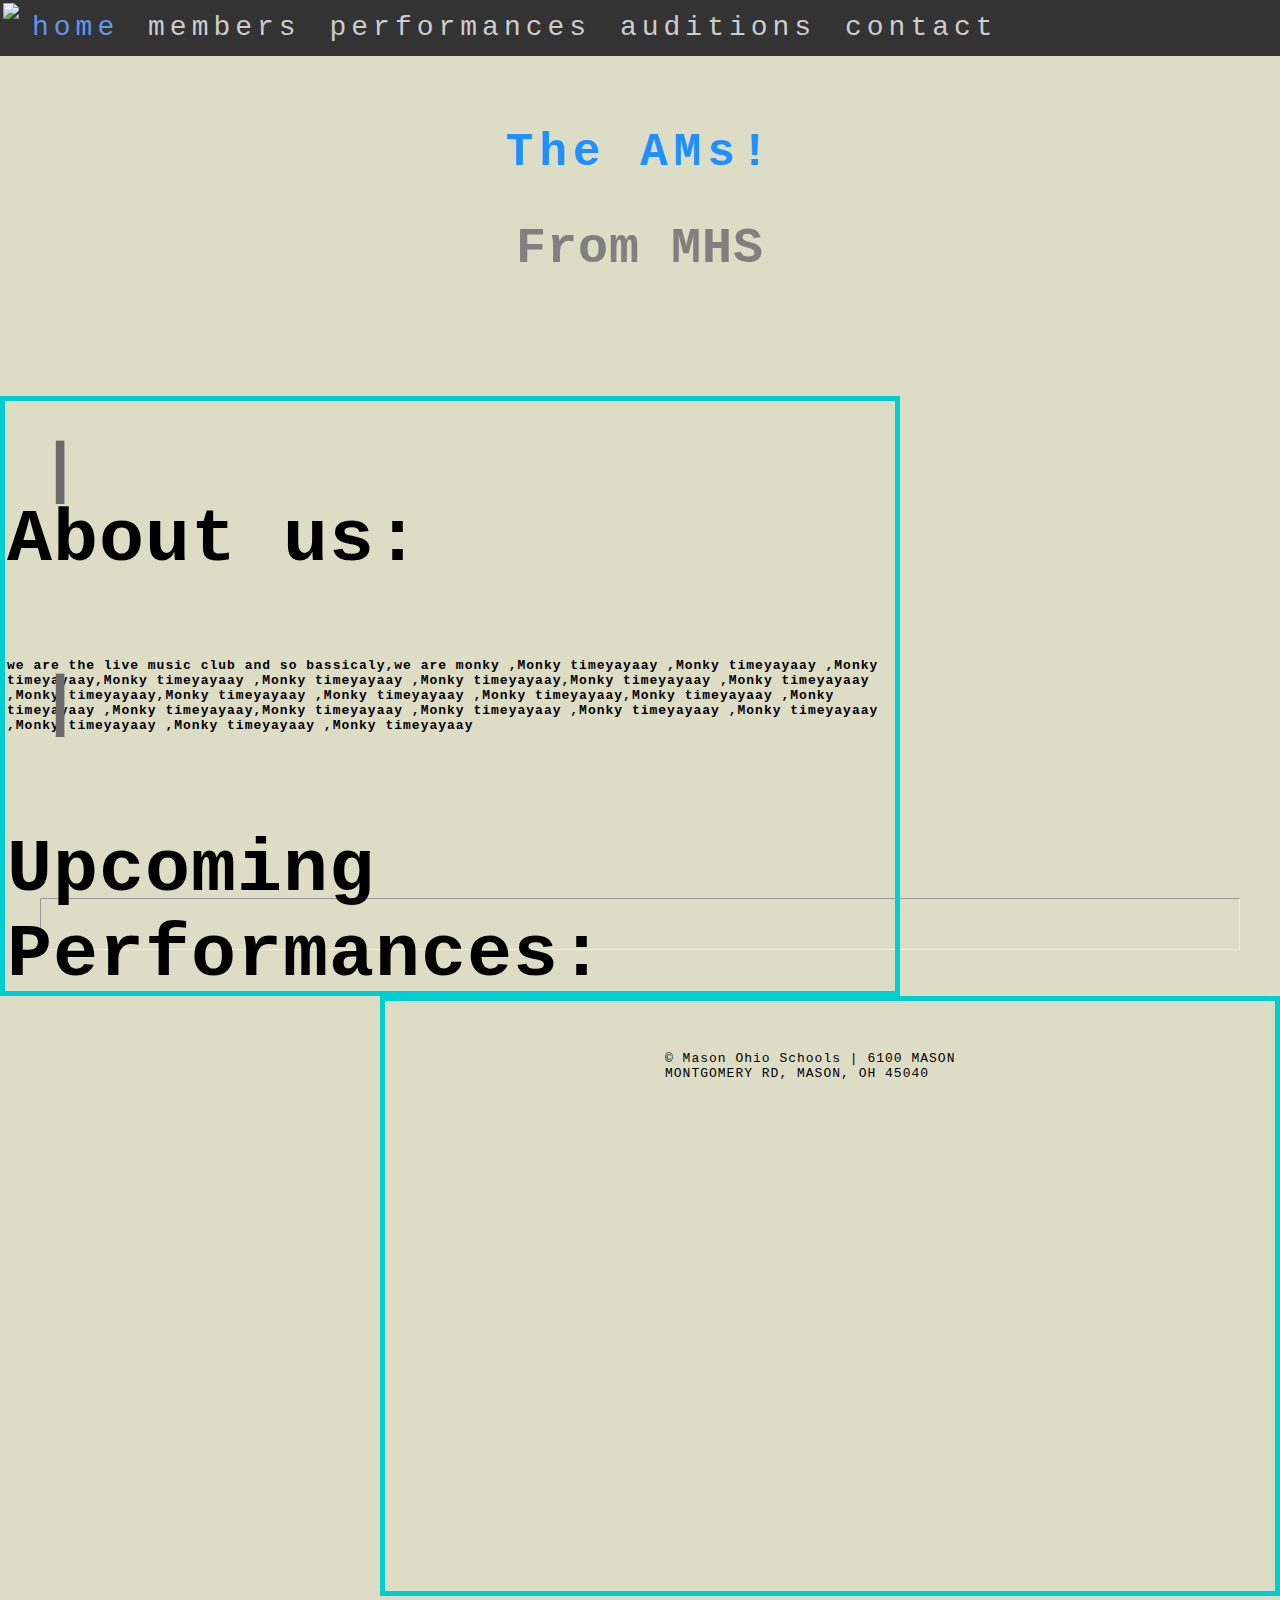
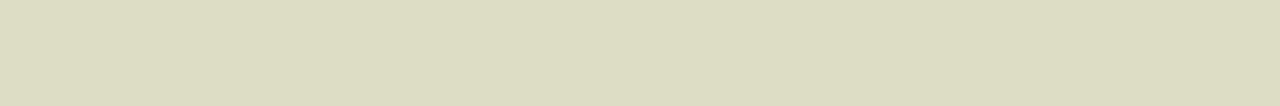
==== index.html @ 52e0b89b "Update index.html" ====
<!doctype html>
<html class="mdl-js"><head><link rel="stylesheet" crossorigin="anonymous" href="https://gc.kis.v2.scr.kaspersky-labs.com/DCFF1F79-E08F-BF4A-B3F9-92049134182B/abn/main.css"><link rel="stylesheet" crossorigin="anonymous" href="https://gc.kis.v2.scr.kaspersky-labs.com/DCFF1F79-E08F-BF4A-B3F9-92049134182B/abn/main.css"><style>
a {
  font-size: 20px
}
    .header {
      background-image: url("https://sketch.io/render/sk-b45de044e358553d7fcf73fcd06ffa49.jpeg");
      height: 340px;
      width: 100%;
      padding: 40px;
    }
    .text {
      font-size: 100px;
      color: gray
    }
    .left {
    float: left;
    width: 900px;
    height: 600px;
    border: 5px solid #00CED1;
    padding: 2px;
    right :10px;
}
.right {
float: right;
width: 900px;
height: 600px;
border: 5px solid #00CED1;
padding: 2px;
left: 10px;
}
h3{
font-size: 75px;
margin-top: 95px;
  
}

h1{
text-align: center;
color: #2196f3;
}
html{
  background-image: image("https://drive.google.com/open?id=1ybquHoXqsRWLx30i1pQSkRP4UVbfMNqQ");
}
h2{
  text-align: center;
  color: gray;
}
hr{
  padding: 25px;
}
h6{
  color: #696969;
}
.enders{
position: relative;
padding: 5px;
left: 660px;
margin-top: 650px;
}
  </style>
<title>The AMs</title>
<link rel="stylesheet" type="text/css" href="style.css">
<link rel="icon" type="image/ico" href="favicon.ico">
<link rel="stylesheet" href="https://fonts.googleapis.com/icon?family=Material+Icons">
<link rel="stylesheet" href="https://code.getmdl.io/1.3.0/material.indigo-pink.min.css">
<script defer="" src="https://code.getmdl.io/1.3.0/material.min.js"></script>
<body>
<div class="nav">
<img src="AMSLOGO300.png" height="50px">
<a href="./index" class="current">home</a>
<a href="./members">members</a>
<a href="./performances">performances</a>
<a href="./auditions">auditions</a>
<a href="./contact">contact</a>
</div>
<div class="header">
<div class="text">
<h1>The AMs!</h1>
<h2 style="font-size:50px">From MHS</h2>
<h6>|</h6>
<h6>|</h6>
<hr>
</div>
</div>
<div class="left">
<h3>About us:</h3>
<h4>we are the live music club and so bassicaly,we are monky  ,Monky timeyayaay
,Monky timeyayaay
,Monky timeyayaay,Monky timeyayaay
,Monky timeyayaay
,Monky timeyayaay,Monky timeyayaay
,Monky timeyayaay
,Monky timeyayaay,Monky timeyayaay
,Monky timeyayaay
,Monky timeyayaay,Monky timeyayaay
,Monky timeyayaay
,Monky timeyayaay,Monky timeyayaay
,Monky timeyayaay
,Monky timeyayaay
,Monky timeyayaay
,Monky timeyayaay
,Monky timeyayaay
,Monky timeyayaay</h4>


<h3>Upcoming Performances:
</h3>
</div>
<div class="right">
<iframe id="twitter-widget-1" scrolling="no" frameborder="0" allowtransparency="true" allowfullscreen="true" class="twitter-timeline twitter-timeline-rendered" style="position: static; visibility: visible; display: inline-block; width: 500px; height: 700px; padding: 0px; border: none; max-width: 100%; min-width: 180px; margin-top: 0px; margin-bottom: 0px; min-height: 200px;" data-widget-id="profile:MHSLiveMusic" title="Twitter Timeline"></iframe> <script async="" src="https://platform.twitter.com/widgets.js" charset="utf-8"></script>
</div>
<div class="enders"
<p>© Mason Ohio Schools | 6100 MASON MONTGOMERY RD, MASON, OH 45040</p> 
</div>



    </body></html>
---- style.css ----
body {
  margin: 0;
  background-color: rgb(221, 221, 197);
  font-family:Monospace;
  letter-spacing: 1px;
}

h1 {
  color: dodgerblue;
  font-size: 46px;
  letter-spacing: 6px;
}

p {
  font-size: 20px;
}

/* ------------------------------members page images---------------------------*/
div.polaroid {
    width: 50px;
    background-color: white;
    box-shadow: 0 4px 8px 0 rgba(0, 0, 0, 0.2), 0 6px 20px 0 rgba(0, 0, 0, 0.19);
    padding: 200px;
    margin: 10px;
}
div.pcontainer {
    text-align: center;
    padding: 10px 20px;
}
*{
    box-sizing: border-box;
}

.column {
    float: left;
    width: 33.33%;
    padding: 5px;
}

/* Clearfix (clear floats) */
.row::after {
    content: "";
    clear: both;
    display: table;
}


/* ------------------------------ Navigation Bar ------------------------------ */

.nav { /* navbar background */
  background-color: #333333;
  display: block; /* sets navbar as a box with adjustable height + width */
  height: 56px; /* sets height of navbar */
}

.nav img { /* navbar logo */
  float: left; /* sets logo apart so it doesn't mess with link alignment */
  padding: 3px; /* leaves empty space around logo for navbar to show through */
}

.nav a {  /* navbar links */
  color: #cccccc;
  font-size: 28px;
  font-family: Monospace;
  text-decoration: none; /* removes the underline that comes default with links */
  letter-spacing: 5px; /* increases spacing between letters by 5px */
  line-height: 56px; /* aligns links to vertical center of navbar */
  padding-left: 10px; /* sets horizontal spacing between links */
  padding-right: 10px; /* sets horizontal spacing between links */
}

.nav a:hover { /* changes color of navbar links when hovered over */
  color: coral; 
}

.nav a.current { /* sets color of navbar link for current page */
  color: cornflowerblue; 
}
/* ------------------------------contact form------------------------------------- */
<meta name="viewport" content="width=device-width, initial-scale=1">
<style>
body {font-family: Arial, Helvetica, sans-serif;}
* {box-sizing: border-box;}
/* Style inputs with type="text", select elements and textareas */
input[type=text], select, textarea {
    width: 100%; /* Full width */
    padding: 12px; /* Some padding */  
    border: 1px solid #ccc; /* Gray border */
    border-radius: 4px; /* Rounded borders */
    box-sizing: border-box; /* Make sure that padding and width stays in place */
    margin-top: 6px; /* Add a top margin */
    margin-bottom: 16px; /* Bottom margin */
    resize: vertical /* Allow the user to vertically resize the textarea (not horizontally) */
}

/* Style the submit button with a specific background color etc */
input[type=submit] {
    background-color: cornflowerblue;
    color: white;
    padding: 12px 20px;
    border: none;
    border-radius: 4px;
    cursor: pointer;
}

/* When moving the mouse over the submit button, add a darker green color */
input[type=submit]:hover {
    background-color: grey;
}

/* Add a background color and some padding around the form */
.container {
    border-radius: 5px;
    background-color: #f2f2f2;
    padding: 20px;
}
</style>
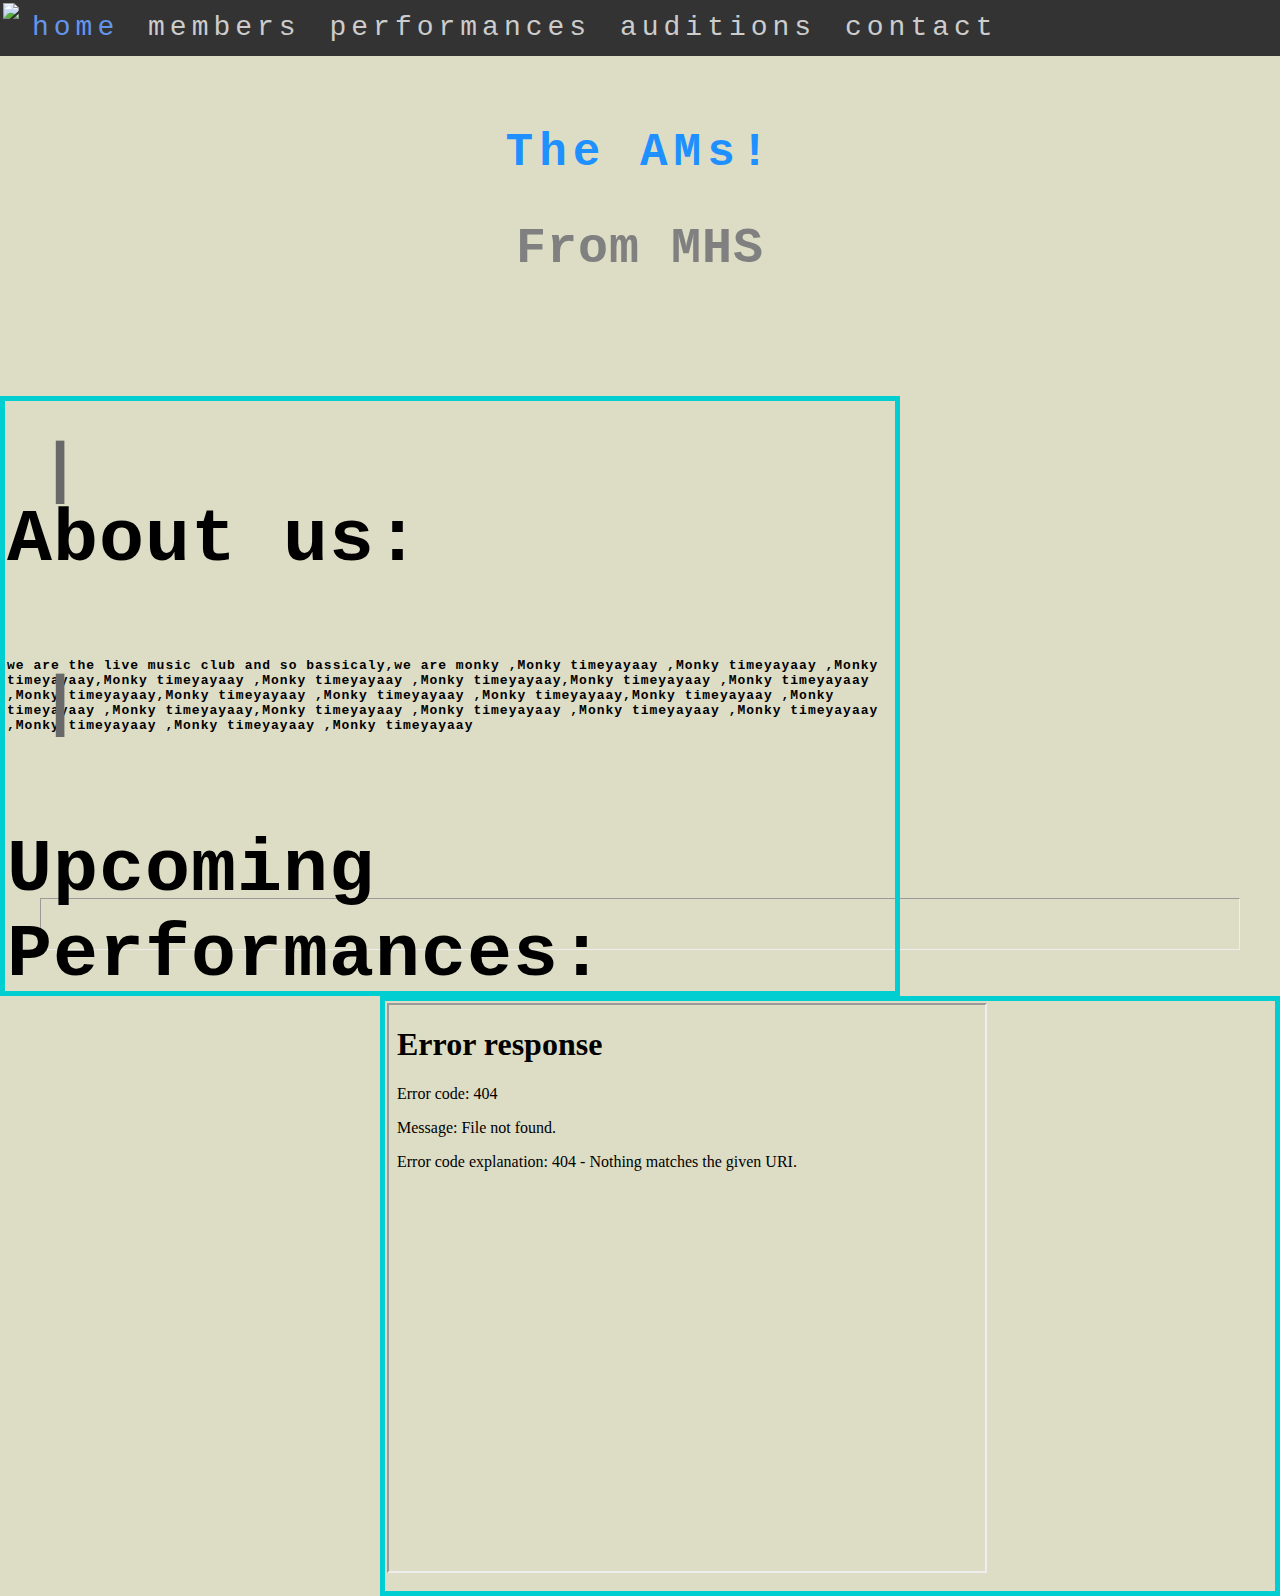
==== commit ec803761: "Update index.html" ====
--- a/index.html
+++ b/index.html
@@ -58,6 +58,11 @@
 left: 660px;
 margin-top: 650px;
 }
+iframe{
+width: 600px;
+height: 570px;
+  
+}
   </style>
 <title>The AMs</title>
 <link rel="stylesheet" type="text/css" href="style.css">
@@ -107,8 +112,9 @@
 <h3>Upcoming Performances:
 </h3>
 </div>
+
 <div class="right">
-<iframe id="twitter-widget-1" scrolling="no" frameborder="0" allowtransparency="true" allowfullscreen="true" class="twitter-timeline twitter-timeline-rendered" style="position: static; visibility: visible; display: inline-block; width: 500px; height: 700px; padding: 0px; border: none; max-width: 100%; min-width: 180px; margin-top: 0px; margin-bottom: 0px; min-height: 200px;" data-widget-id="profile:MHSLiveMusic" title="Twitter Timeline"></iframe> <script async="" src="https://platform.twitter.com/widgets.js" charset="utf-8"></script>
+<iframe src="www.twitter.com/MHSLiveMusic">
 </div>
 <div class="enders"
 <p>© Mason Ohio Schools | 6100 MASON MONTGOMERY RD, MASON, OH 45040</p> 
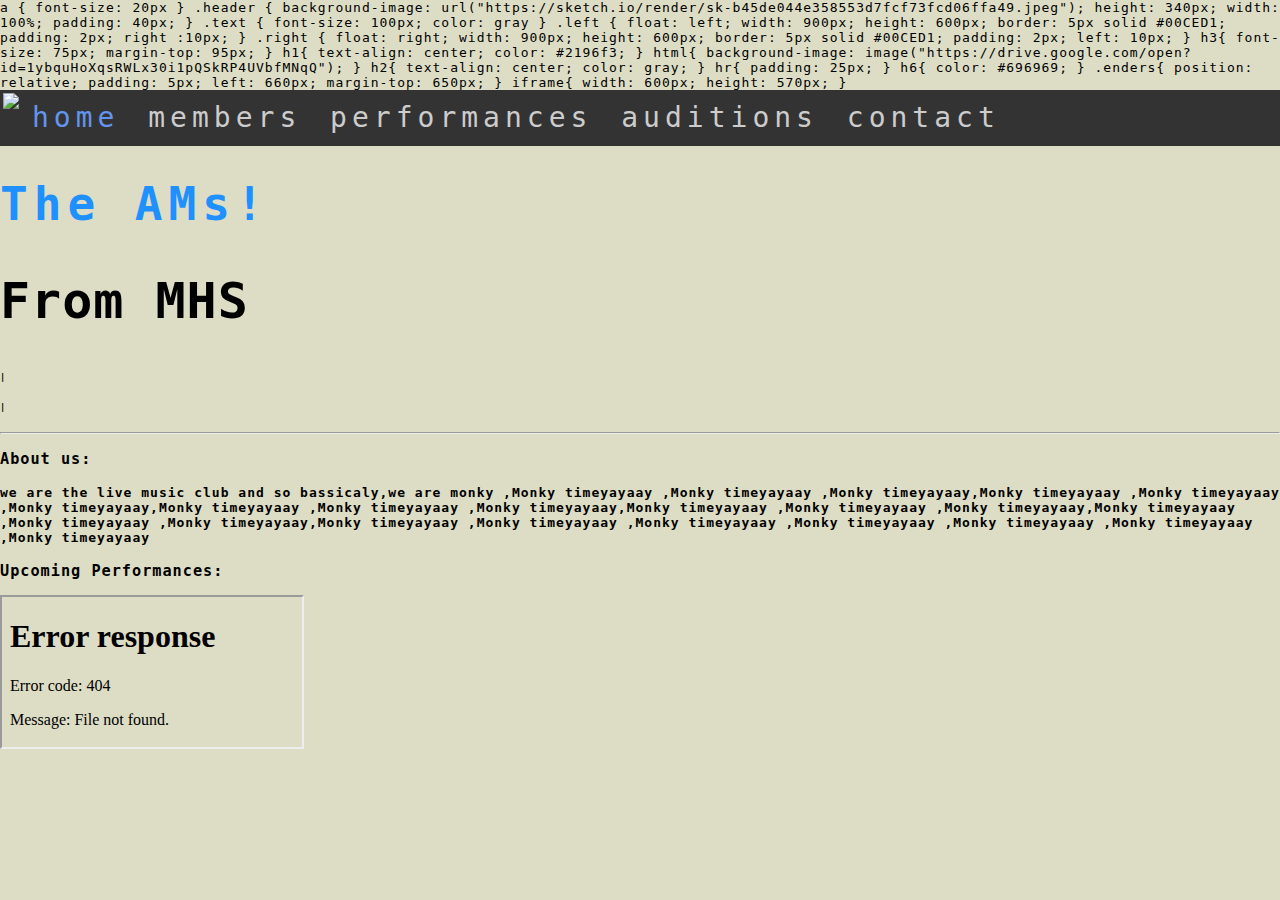
==== commit a2a10602: "Update index.html" ====
--- a/index.html
+++ b/index.html
@@ -1,6 +1,7 @@
 <!doctype html>
-<html class="mdl-js"><head><link rel="stylesheet" crossorigin="anonymous" href="https://gc.kis.v2.scr.kaspersky-labs.com/DCFF1F79-E08F-BF4A-B3F9-92049134182B/abn/main.css"><link rel="stylesheet" crossorigin="anonymous" href="https://gc.kis.v2.scr.kaspersky-labs.com/DCFF1F79-E08F-BF4A-B3F9-92049134182B/abn/main.css"><style>
-a {
+
+  
+  a {
   font-size: 20px
 }
     .header {
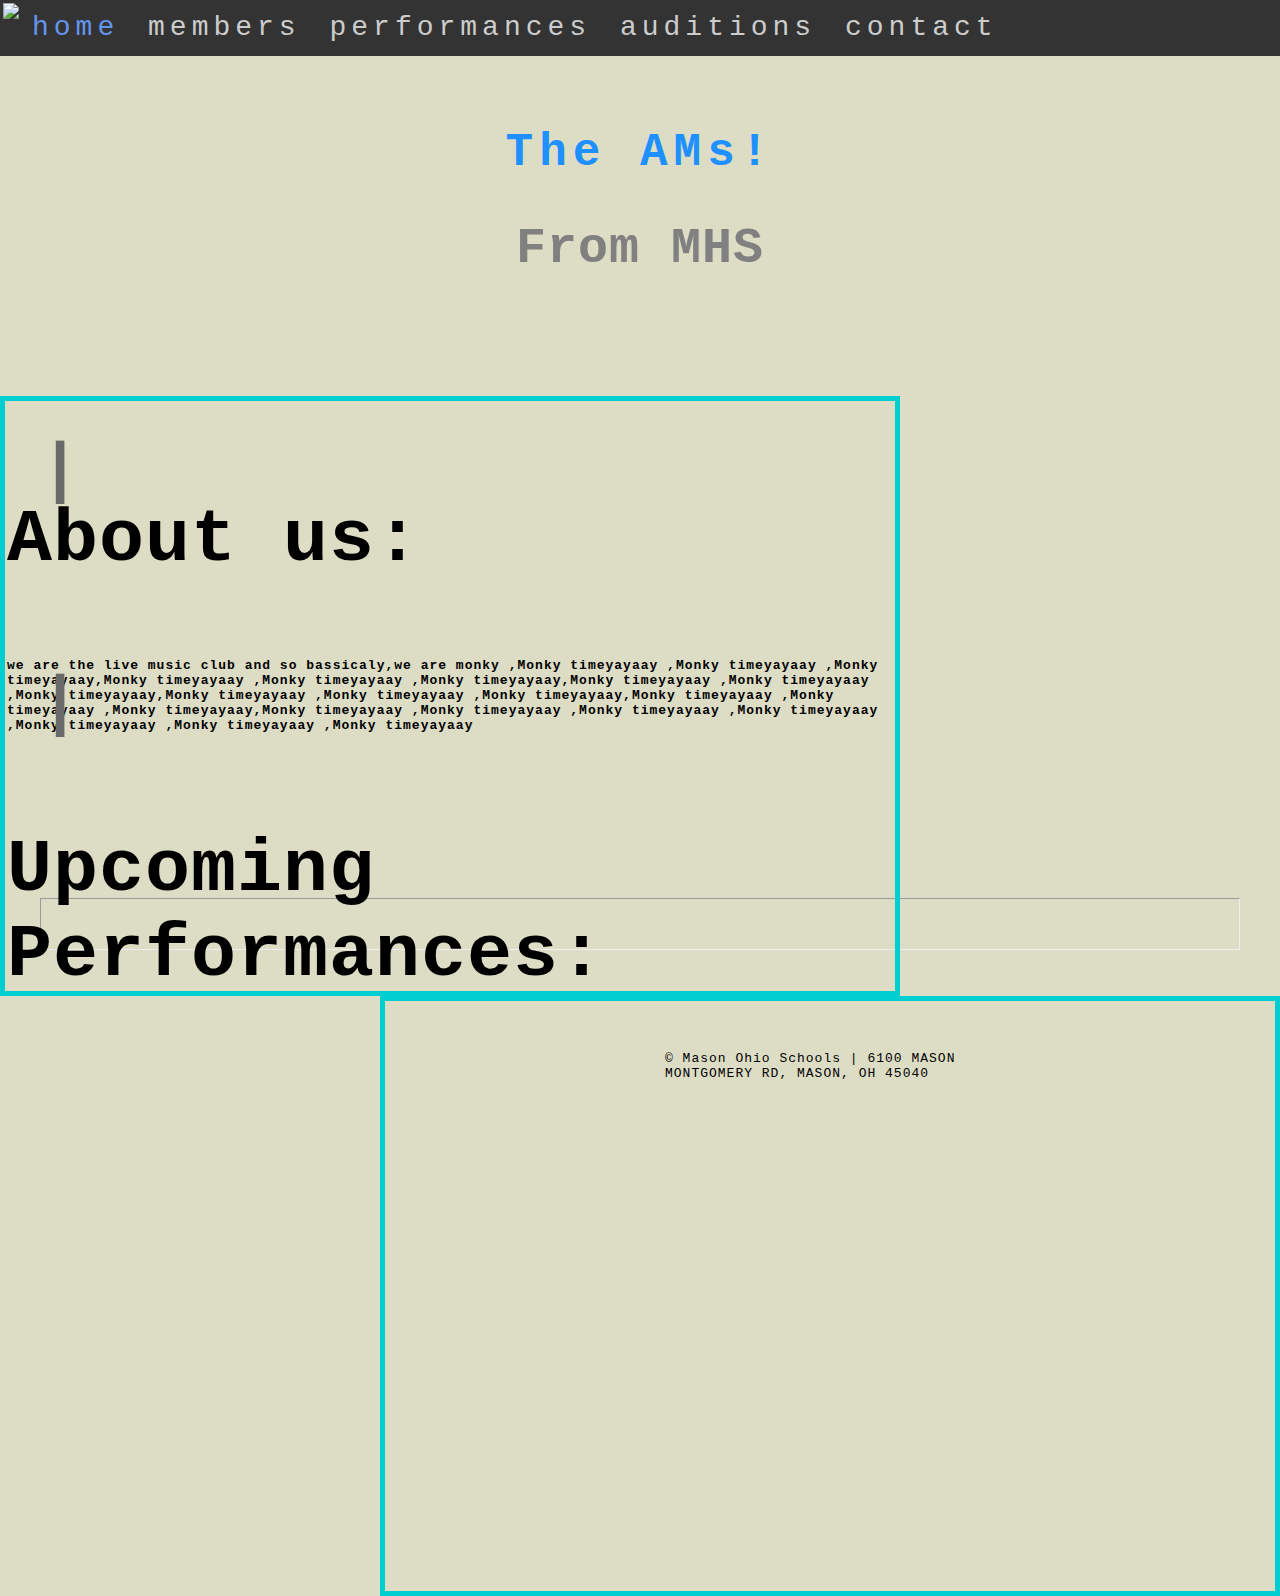
==== commit 7599ab3d: "Update index.html" ====
--- a/index.html
+++ b/index.html
@@ -1,7 +1,8 @@
 <!doctype html>
+<html class="mdl-js"><head><link rel="stylesheet" crossorigin="anonymous" href="https://gc.kis.v2.scr.kaspersky-labs.com/DCFF1F79-E08F-BF4A-B3F9-92049134182B/abn/main.css"><link rel="stylesheet" crossorigin="anonymous" href="https://gc.kis.v2.scr.kaspersky-labs.com/DCFF1F79-E08F-BF4A-B3F9-92049134182B/abn/main.css"><style>
 
-  
-  a {
+<style>
+a {
   font-size: 20px
 }
     .header {
@@ -71,7 +72,7 @@
 <link rel="stylesheet" href="https://fonts.googleapis.com/icon?family=Material+Icons">
 <link rel="stylesheet" href="https://code.getmdl.io/1.3.0/material.indigo-pink.min.css">
 <script defer="" src="https://code.getmdl.io/1.3.0/material.min.js"></script>
-<body>
+</head><body>
 <div class="nav">
 <img src="AMSLOGO300.png" height="50px">
 <a href="./index" class="current">home</a>
@@ -115,10 +116,9 @@
 </div>
 
 <div class="right">
-<iframe src="www.twitter.com/MHSLiveMusic">
+
 </div>
-<div class="enders"
-<p>© Mason Ohio Schools | 6100 MASON MONTGOMERY RD, MASON, OH 45040</p> 
+<div class="enders" <p="">© Mason Ohio Schools | 6100 MASON MONTGOMERY RD, MASON, OH 45040<p></p> 
 </div>
 
 
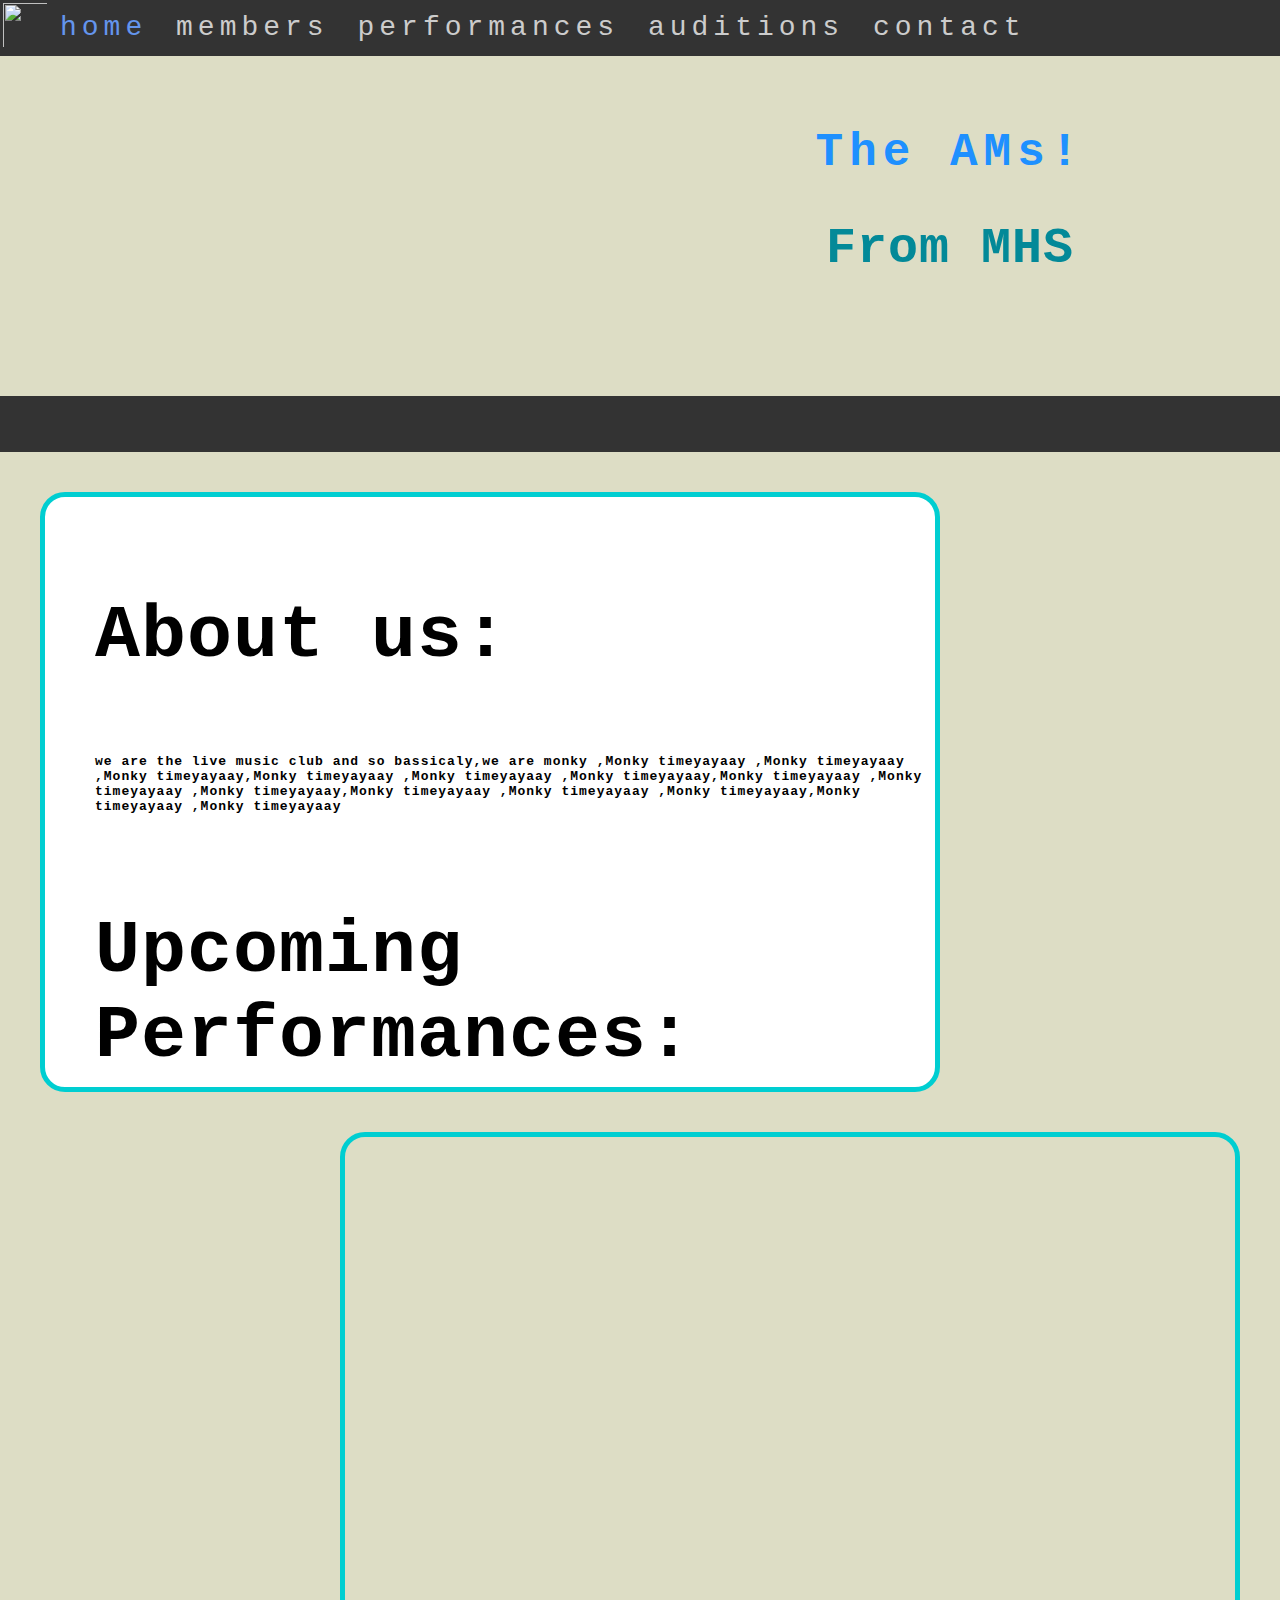
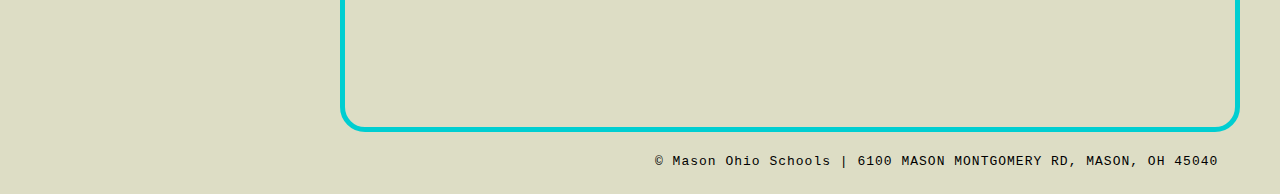
==== commit 5c0712d3: "Update index.html" ====
--- a/index.html
+++ b/index.html
@@ -1,35 +1,42 @@
-<!doctype html>
-<html class="mdl-js"><head><link rel="stylesheet" crossorigin="anonymous" href="https://gc.kis.v2.scr.kaspersky-labs.com/DCFF1F79-E08F-BF4A-B3F9-92049134182B/abn/main.css"><link rel="stylesheet" crossorigin="anonymous" href="https://gc.kis.v2.scr.kaspersky-labs.com/DCFF1F79-E08F-BF4A-B3F9-92049134182B/abn/main.css"><style>
-
-<style>
+<html class="mdl-js"><head>
+<!--><link rel="stylesheet" crossorigin="anonymous" href="https://gc.kis.v2.scr.kaspersky-labs.com/DCFF1F79-E08F-BF4A-B3F9-92049134182B/abn/main.css"><style>
+<-->
 a {
   font-size: 20px
 }
     .header {
-      background-image: url("https://sketch.io/render/sk-b45de044e358553d7fcf73fcd06ffa49.jpeg");
+      background-image: url("https://sketch.io/render/sk-c32d15e2581fcf39d35230fc9de8bce1.jpeg");
       height: 340px;
-      width: 100%;
+      width: 1400px;
       padding: 40px;
+      position: relative;
+      margin-left: 250px;
     }
     .text {
       font-size: 100px;
       color: gray
     }
     .left {
+      border-radius: 25px;
     float: left;
     width: 900px;
     height: 600px;
     border: 5px solid #00CED1;
     padding: 2px;
-    right :10px;
+    margin-top: 40px;
+    margin-left:40px;
+    background-color: #ffffff;
+    padding-left: 50px;
 }
 .right {
+  border-radius: 25px;
 float: right;
 width: 900px;
 height: 600px;
 border: 5px solid #00CED1;
 padding: 2px;
-left: 10px;
+margin-right: 40px;
+margin-top: 40px;
 }
 h3{
 font-size: 75px;
@@ -39,14 +46,14 @@
 
 h1{
 text-align: center;
-color: #2196f3;
+color: #038998;
 }
 html{
   background-image: image("https://drive.google.com/open?id=1ybquHoXqsRWLx30i1pQSkRP4UVbfMNqQ");
 }
 h2{
   text-align: center;
-  color: gray;
+  color: #038998;
 }
 hr{
   padding: 25px;
@@ -55,14 +62,20 @@
   color: #696969;
 }
 .enders{
-position: relative;
+position: absolute;
 padding: 5px;
-left: 660px;
-margin-top: 650px;
+left: 650px;
+margin-top: 60px;
 }
 iframe{
-width: 600px;
+width: 650px;
 height: 570px;
+  
+}
+.marker{
+height: 340px;
+width: 100%;
+background-color: #333333;
   
 }
   </style>
@@ -72,7 +85,6 @@
 <link rel="stylesheet" href="https://fonts.googleapis.com/icon?family=Material+Icons">
 <link rel="stylesheet" href="https://code.getmdl.io/1.3.0/material.indigo-pink.min.css">
 <script defer="" src="https://code.getmdl.io/1.3.0/material.min.js"></script>
-</head><body>
 <div class="nav">
 <img src="AMSLOGO300.png" height="50px">
 <a href="./index" class="current">home</a>
@@ -85,14 +97,12 @@
 <div class="text">
 <h1>The AMs!</h1>
 <h2 style="font-size:50px">From MHS</h2>
-<h6>|</h6>
-<h6>|</h6>
-<hr>
 </div>
 </div>
+<div class="nav"></div>
 <div class="left">
 <h3>About us:</h3>
-<h4>we are the live music club and so bassicaly,we are monky  ,Monky timeyayaay
+<h4>we are the live music club and so bassicaly,we are monky ,Monky timeyayaay
 ,Monky timeyayaay
 ,Monky timeyayaay,Monky timeyayaay
 ,Monky timeyayaay
@@ -101,26 +111,13 @@
 ,Monky timeyayaay,Monky timeyayaay
 ,Monky timeyayaay
 ,Monky timeyayaay,Monky timeyayaay
-,Monky timeyayaay
-,Monky timeyayaay,Monky timeyayaay
-,Monky timeyayaay
-,Monky timeyayaay
-,Monky timeyayaay
-,Monky timeyayaay
-,Monky timeyayaay
 ,Monky timeyayaay</h4>
-
-
 <h3>Upcoming Performances:
 </h3>
 </div>
-
 <div class="right">
-
-</div>
-<div class="enders" <p="">© Mason Ohio Schools | 6100 MASON MONTGOMERY RD, MASON, OH 45040<p></p> 
+<iframe id="twitter-widget-0" scrolling="no" frameborder="0" allowtransparency="true" allowfullscreen="true" class="twitter-timeline twitter-timeline-rendered" style="position: static; visibility: visible; display: inline-block; width: 900px; height: 550px; padding: 0px; border: none; max-width: 100%; min-width: 180px; margin-top: 0px; margin-bottom: 0px; min-height: 200px;" data-widget-id="profile:MHSLiveMusic" title="Twitter Timeline"></iframe> <script async="" src="https://platform.twitter.com/widgets.js" charset="utf-8"></script>
+<div class="enders" <p="">© Mason Ohio Schools | 6100 MASON MONTGOMERY RD, MASON, OH 45040<p></p>
 </div>
 
-
-
-    </body></html>
+</div><iframe scrolling="no" frameborder="0" allowtransparency="true" src="https://platform.twitter.com/widgets/widget_iframe.6a4ed48f02c42484dcac7ad4945520ca.html?origin=https%3A%2F%2Fmasonhackclub.com&amp;settingsEndpoint=https%3A%2F%2Fsyndication.twitter.com%2Fsettings" title="Twitter settings iframe" style="display: none;"></iframe><iframe id="rufous-sandbox" scrolling="no" frameborder="0" allowtransparency="true" allowfullscreen="true" style="position: absolute; visibility: hidden; display: none; width: 0px; height: 0px; padding: 0px; border: none;" title="Twitter analytics iframe"></iframe></body></html>
--- a/style.css
+++ b/style.css
@@ -17,11 +17,10 @@
 
 /* ------------------------------members page images---------------------------*/
 div.polaroid {
-    width: 50px;
-    background-color: white;
-    box-shadow: 0 4px 8px 0 rgba(0, 0, 0, 0.2), 0 6px 20px 0 rgba(0, 0, 0, 0.19);
-    padding: 200px;
-    margin: 10px;
+  width: 80%;
+  background-color: white;
+  box-shadow: 0 4px 8px 0 rgba(0, 0, 0, 0.2), 0 6px 20px 0 rgba(0, 0, 0, 0.19);
+  margin-bottom: 25px;
 }
 div.pcontainer {
     text-align: center;
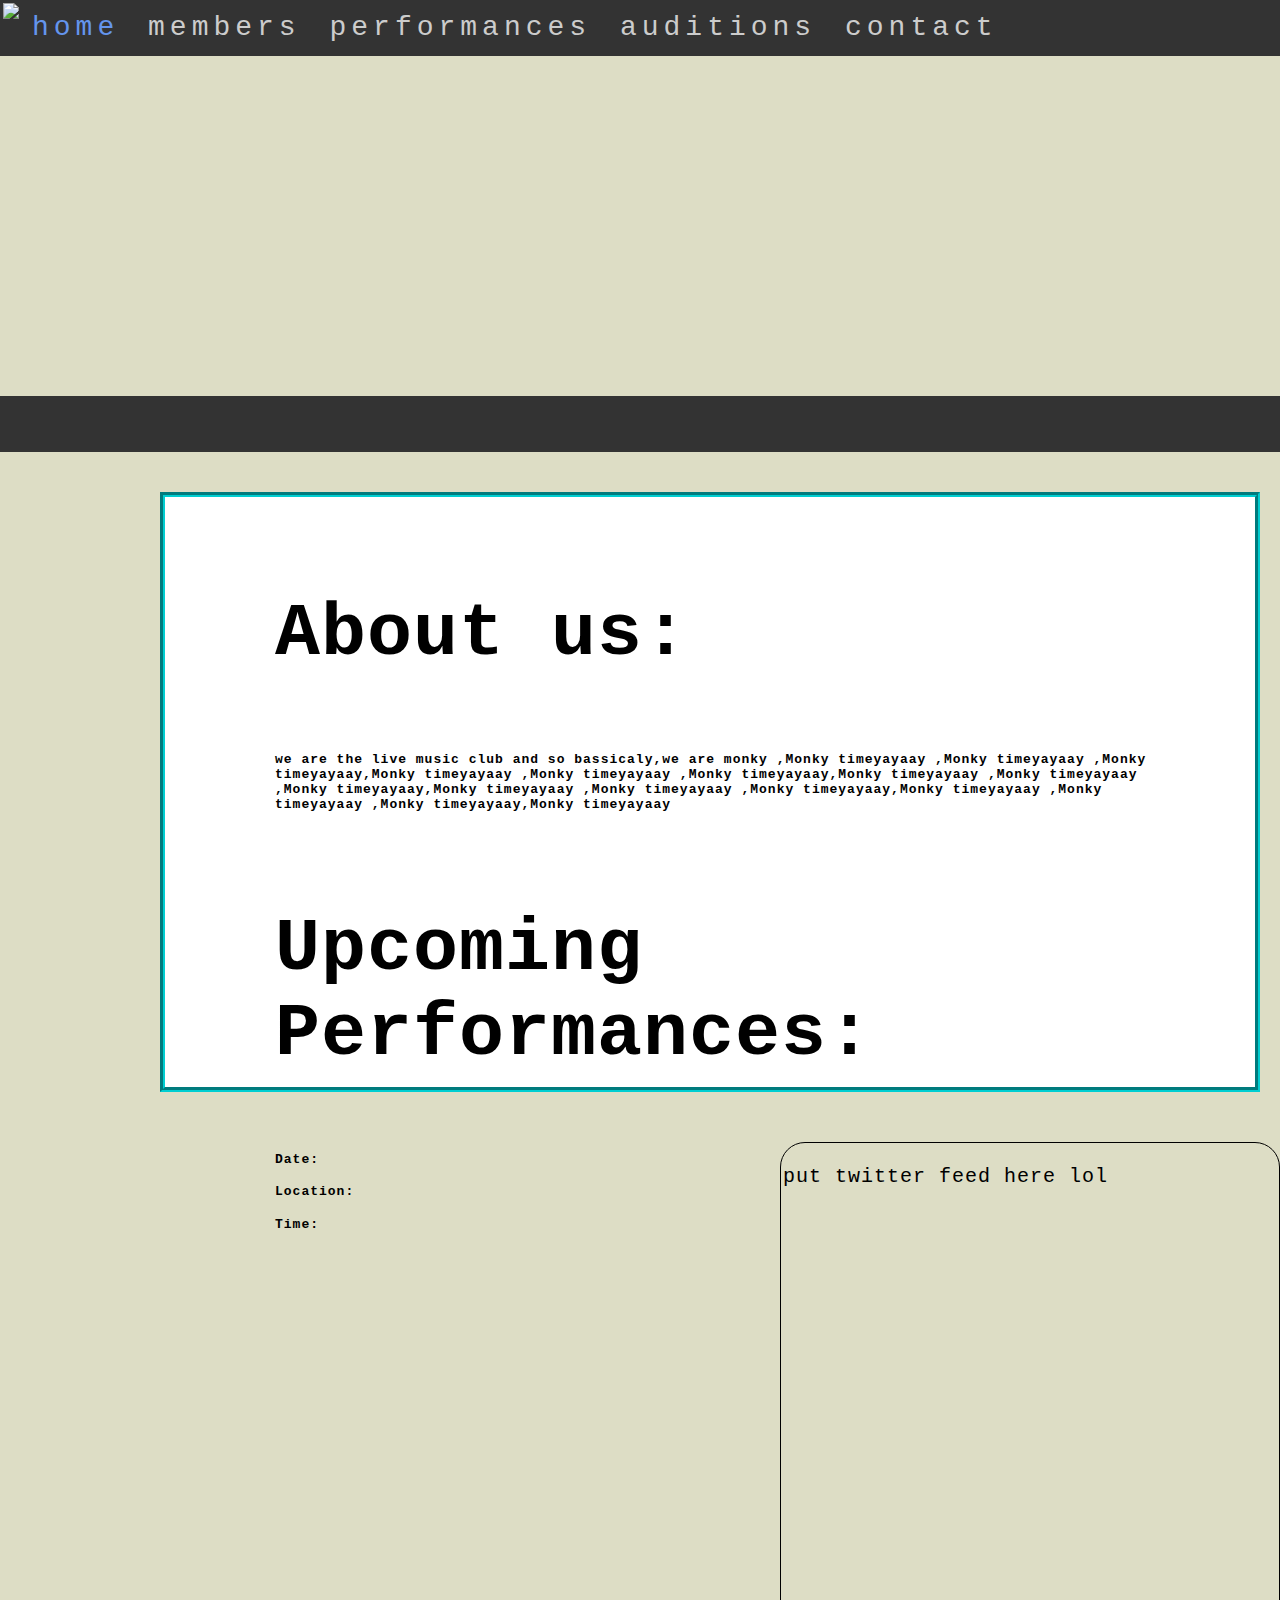
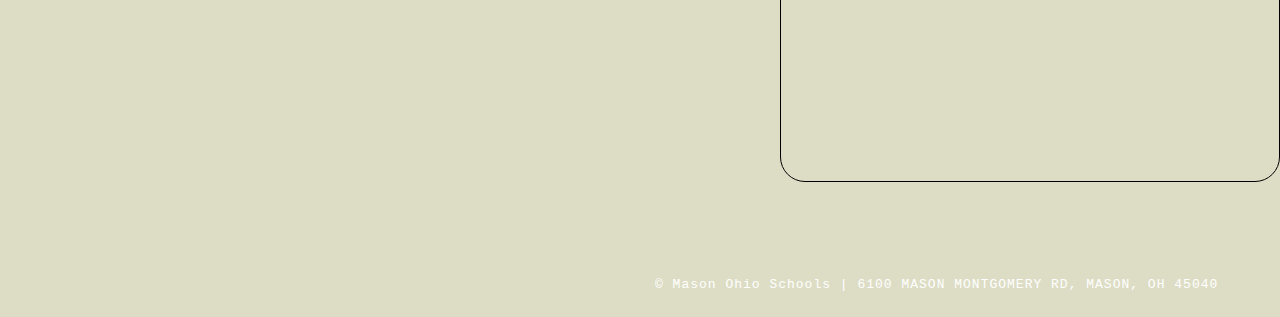
==== commit 92da5b58: "Update index.html" ====
--- a/index.html
+++ b/index.html
@@ -1,6 +1,9 @@
+<!doctype html>
 <html class="mdl-js"><head>
-<!--><link rel="stylesheet" crossorigin="anonymous" href="https://gc.kis.v2.scr.kaspersky-labs.com/DCFF1F79-E08F-BF4A-B3F9-92049134182B/abn/main.css"><style>
-<-->
+<link rel="stylesheet" crossorigin="anonymous" href="https://gc.kis.v2.scr.kaspersky-labs.com/DCFF1F79-E08F-BF4A-B3F9-92049134182B/abn/main.css"><style>
+
+
+
 a {
   font-size: 20px
 }
@@ -9,51 +12,57 @@
       height: 340px;
       width: 1400px;
       padding: 40px;
-      position: relative;
-      margin-left: 250px;
+      border-radius: 0px  40px 40px 0px;
     }
     .text {
+      border: 2px solid #808080;
+      height: 350px;
+      width: 500px;
+      margin-left: 1360px;
       font-size: 100px;
-      color: gray
+      background-color: #808080;
+      padding-right: 150px;
     }
     .left {
-      border-radius: 25px;
     float: left;
-    width: 900px;
+    width: 1100px;
     height: 600px;
-    border: 5px solid #00CED1;
-    padding: 2px;
+    border: 5px groove #00CED1;
+    padding-left: 110px;
+    padding-right: 100px;
+    margin-left:160px;
+    background-color: #ffffff;
+    margin-bottom: 50px;
     margin-top: 40px;
-    margin-left:40px;
-    background-color: #ffffff;
-    padding-left: 50px;
 }
 .right {
   border-radius: 25px;
 float: right;
-width: 900px;
-height: 600px;
-border: 5px solid #00CED1;
+width: 500px;
+height: 640px;
+border: 1px solid #000000;
 padding: 2px;
-margin-right: 40px;
-margin-top: 40px;
+margin-bottom: 50px;
 }
 h3{
 font-size: 75px;
 margin-top: 95px;
-  
+
 }
 
 h1{
-text-align: center;
+text-align: right;
 color: #038998;
+text-shadow: -2px 0 black, 0 2px black, 2px 0 black, 0 -2px black;
+text-align: sub;
 }
 html{
   background-image: image("https://drive.google.com/open?id=1ybquHoXqsRWLx30i1pQSkRP4UVbfMNqQ");
 }
 h2{
-  text-align: center;
+  text-align: right;
   color: #038998;
+  text-shadow: -2px 0 black, 0 2px black, 2px 0 black, 0 -2px black;
 }
 hr{
   padding: 25px;
@@ -65,18 +74,19 @@
 position: absolute;
 padding: 5px;
 left: 650px;
-margin-top: 60px;
+margin-top: 20px;
+color: #ffffff;
 }
 iframe{
 width: 650px;
 height: 570px;
-  
+
 }
 .marker{
 height: 340px;
 width: 100%;
 background-color: #333333;
-  
+
 }
   </style>
 <title>The AMs</title>
@@ -95,10 +105,10 @@
 </div>
 <div class="header">
 <div class="text">
-<h1>The AMs!</h1>
-<h2 style="font-size:50px">From MHS</h2>
-</div>
-</div>
+<img src="AMSLOGO300.png" style="height:200px;padding-left:125px;">
+  <h2 style="font-size:50px">From MHS</h2>
+</div class="header">
+</div class="text">
 <div class="nav"></div>
 <div class="left">
 <h3>About us:</h3>
@@ -111,12 +121,16 @@
 ,Monky timeyayaay,Monky timeyayaay
 ,Monky timeyayaay
 ,Monky timeyayaay,Monky timeyayaay
-,Monky timeyayaay</h4>
-<h3>Upcoming Performances:
-</h3>
+,Monky timeyayaay
+,Monky timeyayaay,Monky timeyayaay</h4>
+<h3>Upcoming Performances:</h3>
+<h4>Date:</h4>
+  <h4>Location:</h4>
+    <h4>Time:</h4>
 </div>
 <div class="right">
-<iframe id="twitter-widget-0" scrolling="no" frameborder="0" allowtransparency="true" allowfullscreen="true" class="twitter-timeline twitter-timeline-rendered" style="position: static; visibility: visible; display: inline-block; width: 900px; height: 550px; padding: 0px; border: none; max-width: 100%; min-width: 180px; margin-top: 0px; margin-bottom: 0px; min-height: 200px;" data-widget-id="profile:MHSLiveMusic" title="Twitter Timeline"></iframe> <script async="" src="https://platform.twitter.com/widgets.js" charset="utf-8"></script>
+  <p>put twitter feed here lol</p>
+<iframe id="twitter-widget-0" scrolling="no" frameborder="0" allowtransparency="true" allowfullscreen="true" class="twitter-timeline twitter-timeline-rendered" style="position: static; visibility: visible; display: inline-block; width: 500px; height: 640px; padding: 0px; border: none; max-width: 100%; min-width: 180px; margin-top: 0px; margin-bottom: 0px; min-height: 200px;" data-widget-id="profile:MHSLiveMusic" title="Twitter Timeline"></iframe> <script async="" src="https://platform.twitter.com/widgets.js" charset="utf-8"></script>
 <div class="enders" <p="">© Mason Ohio Schools | 6100 MASON MONTGOMERY RD, MASON, OH 45040<p></p>
 </div>
 
